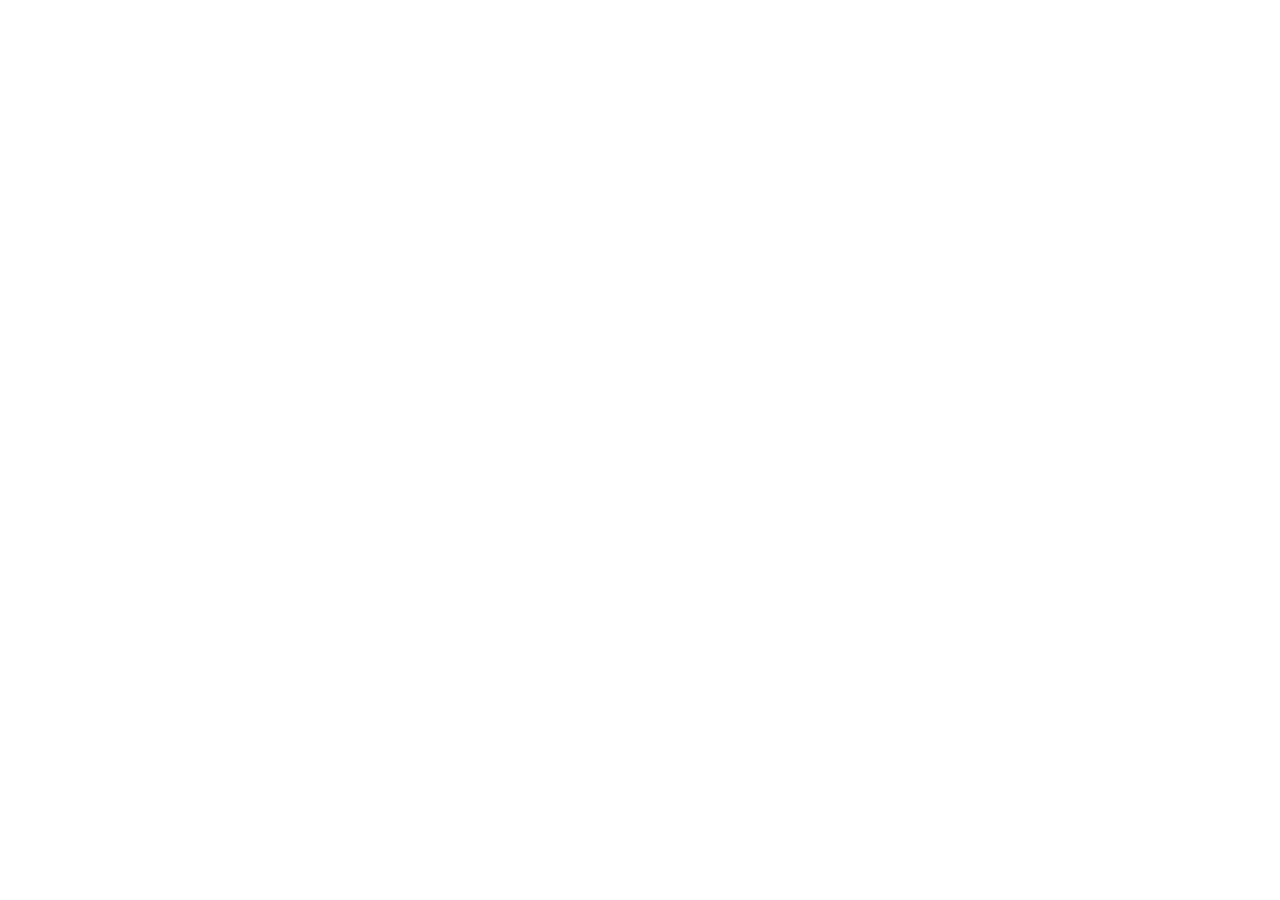
==== index.html @ f820f3e2 "Created new folders and linked my css to html" ====
<!DOCTYPE html>
<html lang="en">
<head>
    <meta charset="UTF-8">
    <meta name="viewport" content="width=device-width, initial-scale=1.0">
    <title>Home</title>
    <link rel = "stylesheet" href = "style.css">
</head>
<body>
    
</body>
</html>
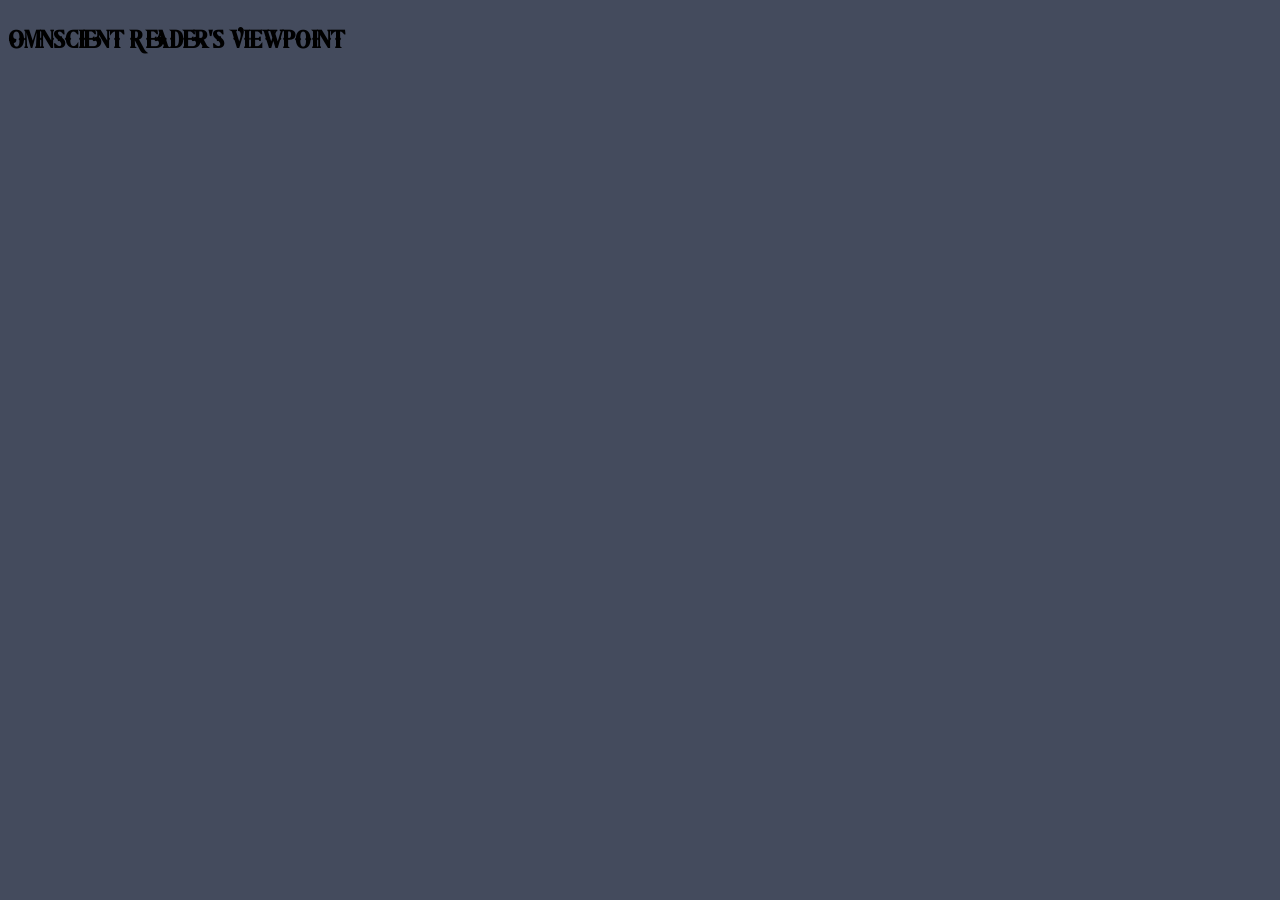
==== commit ba86b177: "Added header! Font works :)" ====
--- a/index.html
+++ b/index.html
@@ -7,6 +7,6 @@
     <link rel = "stylesheet" href = "style.css">
 </head>
 <body>
-    
+    <h1>Omnscient Reader's Viewpoint</h1>
 </body>
 </html>
--- a/style.css
+++ b/style.css
@@ -0,0 +1,14 @@
+@font-face {
+    font-family: "Header";
+    src: url(Fonts/TheCheelaved-Regular.ttf) format("truetype");
+    font-weight: normal;
+    font-style: normal;
+}
+
+body{
+    background-color: #444b5d;
+}
+
+h1{
+    font-family: "Header", sans-serif;
+}
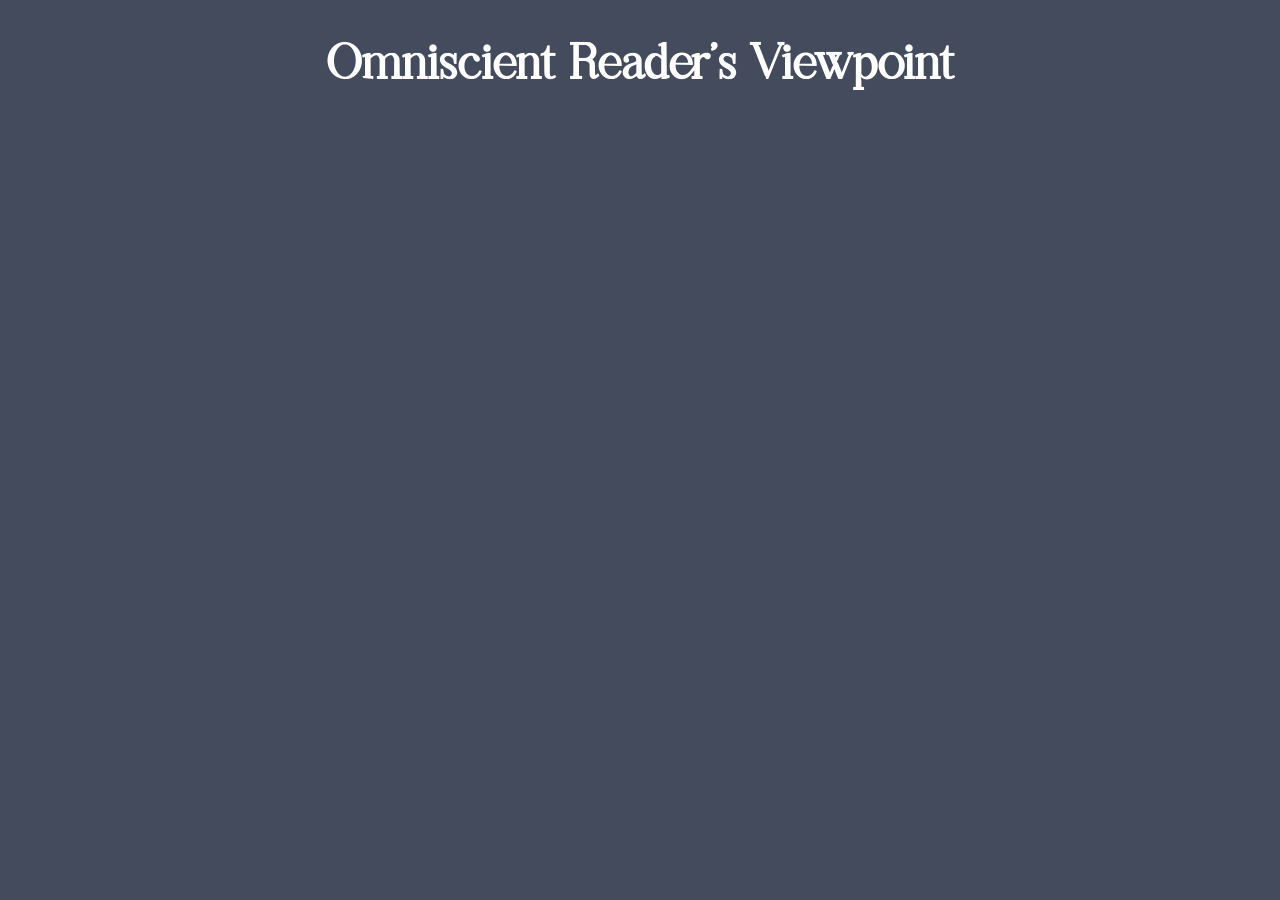
==== commit d82beb9a: "I tried a few different fonts and they're all ugly ngl BUT I FOUND THE ONE. so I'm happy" ====
--- a/index.html
+++ b/index.html
@@ -5,8 +5,10 @@
     <meta name="viewport" content="width=device-width, initial-scale=1.0">
     <title>Home</title>
     <link rel = "stylesheet" href = "style.css">
-</head>
+<link rel="preconnect" href="https://fonts.googleapis.com">
+<link rel="preconnect" href="https://fonts.gstatic.com" crossorigin>
+<link href="https://fonts.googleapis.com/css2?family=Lora:ital@0;1&display=swap" rel="stylesheet">
 <body>
-    <h1>Omnscient Reader's Viewpoint</h1>
+    <h1>Omniscient Reader's Viewpoint</h1>
 </body>
 </html>
--- a/style.css
+++ b/style.css
@@ -1,6 +1,6 @@
-@font-face {
-    font-family: "Header";
-    src: url(Fonts/TheCheelaved-Regular.ttf) format("truetype");
+@font-face{
+    font-family: "Aethelion";
+    src: url("Fonts/aethelion-free.regular.ttf") format("truetype");
     font-weight: normal;
     font-style: normal;
 }
@@ -10,5 +10,9 @@
 }
 
 h1{
-    font-family: "Header", sans-serif;
+    font-family: "Aethelion";
+    color:#ffffff;
+    font-size: 50px;
+    text-align: center;
+
 }
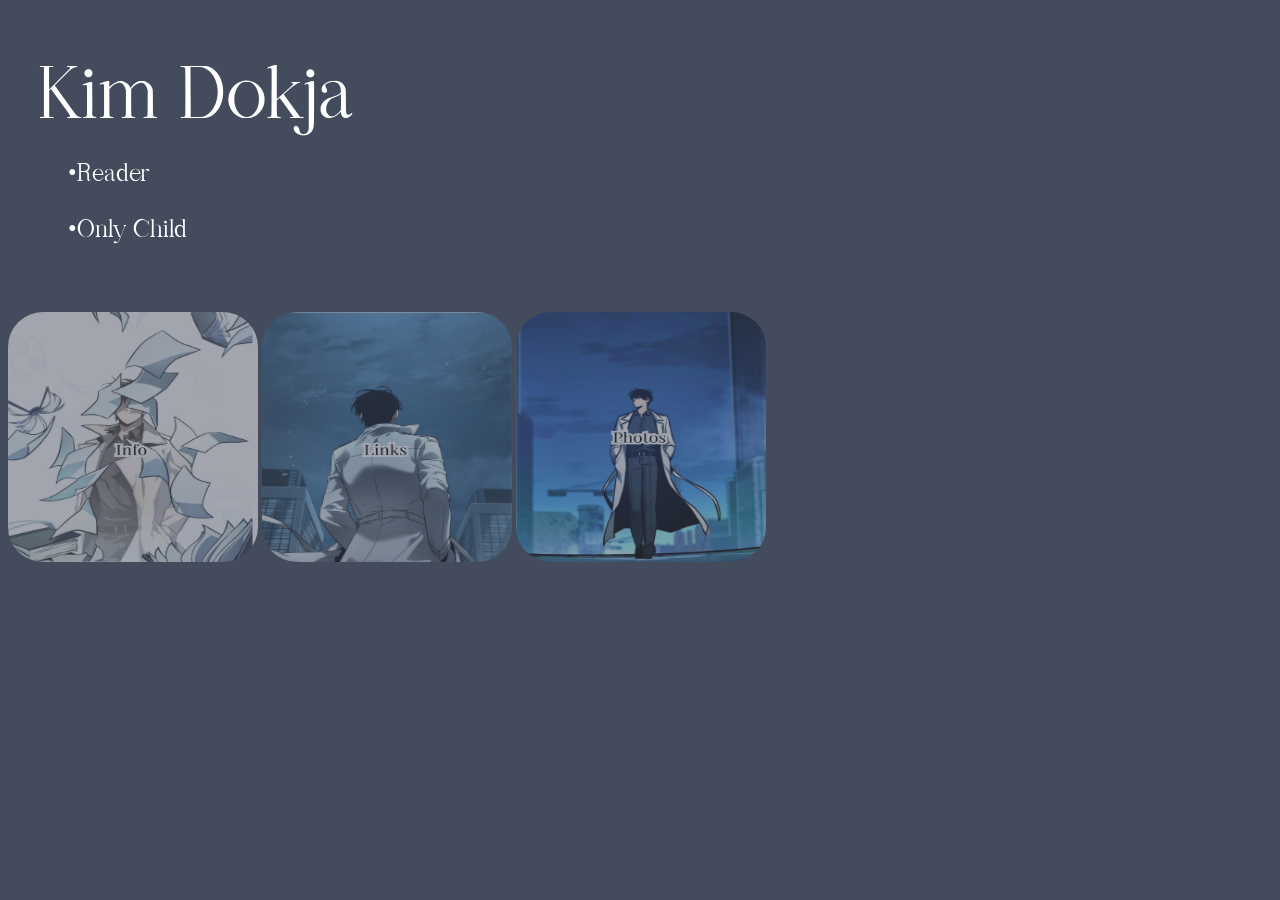
==== commit ffc7d238: "Added a paragraph element, a few images and redid the front page kinda" ====
--- a/index.html
+++ b/index.html
@@ -9,6 +9,12 @@
 <link rel="preconnect" href="https://fonts.gstatic.com" crossorigin>
 <link href="https://fonts.googleapis.com/css2?family=Lora:ital@0;1&display=swap" rel="stylesheet">
 <body>
-    <h1>Omniscient Reader's Viewpoint</h1>
+    <h1>Kim Dokja</h1>
+    <p>•Reader</p>
+    <p>•Only Child</p>
+    <img class = "bob" src ="Images/Info.png">
+    <img class = "bob1" src ="Images/Links.png">
+    <img class = "bob2" src ="Images/Links (4).png">
+
 </body>
 </html>
--- a/style.css
+++ b/style.css
@@ -12,7 +12,49 @@
 h1{
     font-family: "Aethelion";
     color:#ffffff;
-    font-size: 50px;
-    text-align: center;
+    font-size: 75px;
+    text-align: left;
+    font-weight: 100;
+    position: relative;
+    left: 30px;
+}
 
+p{
+    font-family: "Aethelion";
+    color:white;
+    font-size: 24.5px;
+    position:relative;
+    left: 60px;
+    top:-40px;
+}
+
+.holder1{
+    height: 250px;
+    width: 250px;
+    background-color: #7486b5;
+    border-radius: 35px;
+}
+
+.bob{
+    height: 250px;
+    width: 250px;
+    background-color: #7486b5;
+    border-radius: 35px;
+    opacity: 50%;
+}
+
+.bob1{
+    height: 250px;
+    width: 250px;
+    background-color: #7486b5;
+    border-radius: 35px;
+    opacity: 50%;
+}
+
+.bob2{
+    height: 250px;
+    width: 250px;
+    background-color: #7486b5;
+    border-radius: 35px;
+    opacity: 50%;
 }
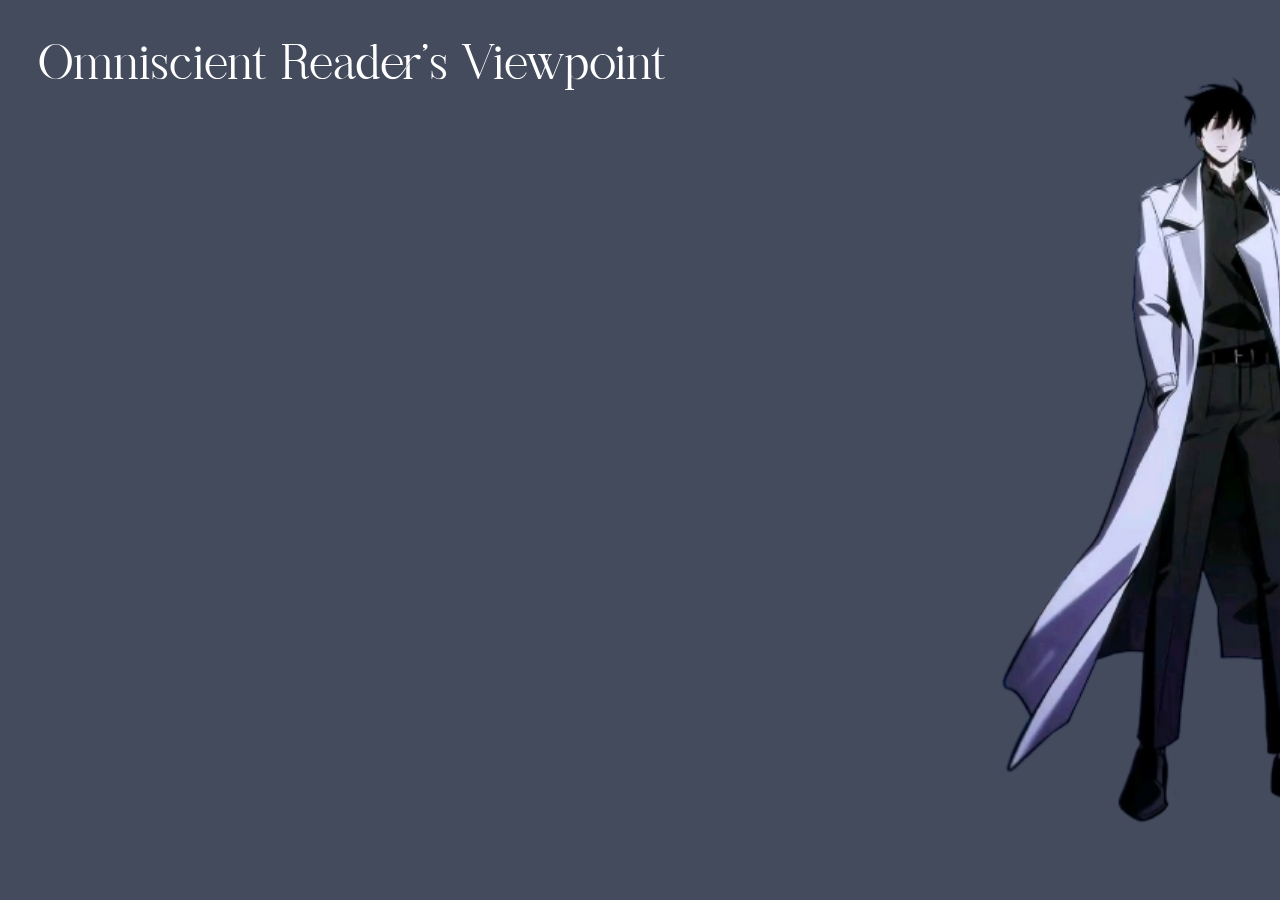
==== commit 1ebae0c9: "I added my image and like styled it AND STUFF" ====
--- a/index.html
+++ b/index.html
@@ -9,12 +9,7 @@
 <link rel="preconnect" href="https://fonts.gstatic.com" crossorigin>
 <link href="https://fonts.googleapis.com/css2?family=Lora:ital@0;1&display=swap" rel="stylesheet">
 <body>
-    <h1>Kim Dokja</h1>
-    <p>•Reader</p>
-    <p>•Only Child</p>
-    <img class = "bob" src ="Images/Info.png">
-    <img class = "bob1" src ="Images/Links.png">
-    <img class = "bob2" src ="Images/Links (4).png">
-
+    <h1>Omniscient Reader's Viewpoint</h1>
+    <img  class = "p1" src = "Images/KD1.png"></img>
 </body>
 </html>
--- a/style.css
+++ b/style.css
@@ -12,49 +12,16 @@
 h1{
     font-family: "Aethelion";
     color:#ffffff;
-    font-size: 75px;
+    font-size: 50px;
     text-align: left;
     font-weight: 100;
     position: relative;
     left: 30px;
 }
 
-p{
-    font-family: "Aethelion";
-    color:white;
-    font-size: 24.5px;
-    position:relative;
-    left: 60px;
-    top:-40px;
-}
-
-.holder1{
-    height: 250px;
-    width: 250px;
-    background-color: #7486b5;
-    border-radius: 35px;
-}
-
-.bob{
-    height: 250px;
-    width: 250px;
-    background-color: #7486b5;
-    border-radius: 35px;
-    opacity: 50%;
-}
-
-.bob1{
-    height: 250px;
-    width: 250px;
-    background-color: #7486b5;
-    border-radius: 35px;
-    opacity: 50%;
-}
-
-.bob2{
-    height: 250px;
-    width: 250px;
-    background-color: #7486b5;
-    border-radius: 35px;
-    opacity: 50%;
+.p1{
+    position: absolute;
+    height: 900px;
+    left: 970px;
+    top: -40px;
 }
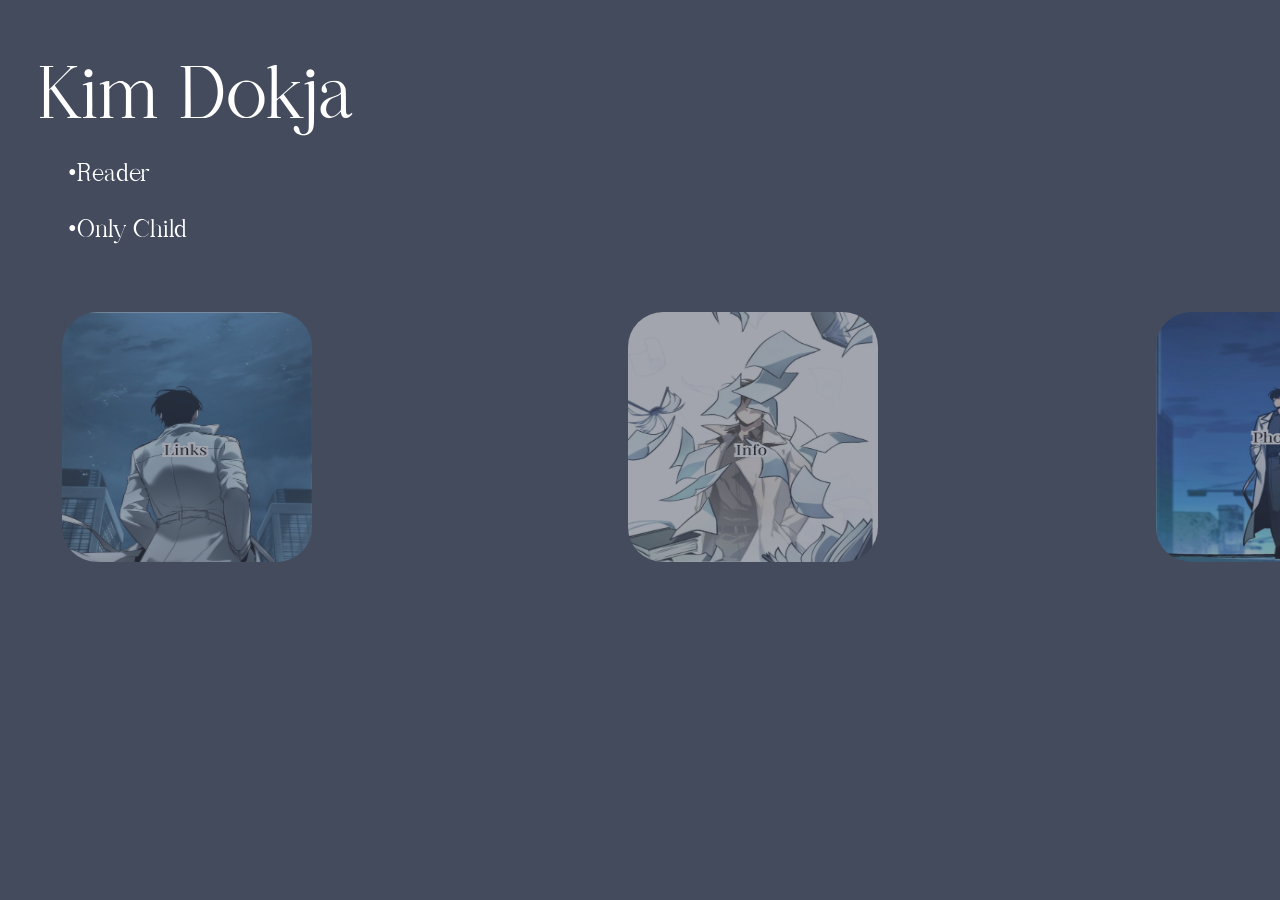
==== commit 2c28b4fe: "tryna turn the image into a button.." ====
--- a/index.html
+++ b/index.html
@@ -9,7 +9,12 @@
 <link rel="preconnect" href="https://fonts.gstatic.com" crossorigin>
 <link href="https://fonts.googleapis.com/css2?family=Lora:ital@0;1&display=swap" rel="stylesheet">
 <body>
-    <h1>Omniscient Reader's Viewpoint</h1>
-    <img  class = "p1" src = "Images/KD1.png"></img>
+    <h1>Kim Dokja</h1>
+    <p>•Reader</p>
+    <p>•Only Child</p>
+    <img class = "bob" src ="Images/Info.png">
+    <img class = "bob1" src ="Images/Links.png">
+   <a> <img class = "bob2" src ="Images/Links (4).png"> </a>
+
 </body>
 </html>
--- a/style.css
+++ b/style.css
@@ -12,16 +12,67 @@
 h1{
     font-family: "Aethelion";
     color:#ffffff;
-    font-size: 50px;
+    font-size: 75px;
     text-align: left;
     font-weight: 100;
     position: relative;
     left: 30px;
 }
 
-.p1{
-    position: absolute;
-    height: 900px;
-    left: 970px;
-    top: -40px;
-}+p{
+    font-family: "Aethelion";
+    color:white;
+    font-size: 24.5px;
+    position:relative;
+    left: 60px;
+    top:-40px;
+}
+
+.holder1{
+    height: 250px;
+    width: 250px;
+    background-color: #7486b5;
+    border-radius: 35px;
+}
+
+.bob{
+    height: 250px;
+    width: 250px;
+    background-color: #7486b5;
+    border-radius: 35px;
+    opacity: 50%;
+    position: relative;
+    left: 620px;
+
+}
+
+.bob1{
+    height: 250px;
+    width: 250px;
+    background-color: #7486b5;
+    border-radius: 35px;
+    opacity: 50%;
+    position: relative;
+    left:-200px;
+}
+
+.bob2{
+    height: 250px;
+    width: 250px;
+    background-color: #7486b5;
+    border-radius: 35px;
+    opacity: 50%;
+    position: relative;
+    left:640px
+}
+
+.bob:hover{
+    transform: scale(1.3);
+}
+.bob2:hover{
+    transform: scale(1.3);
+}
+.bob1:hover{
+    transform: scale(1.3);
+}
+
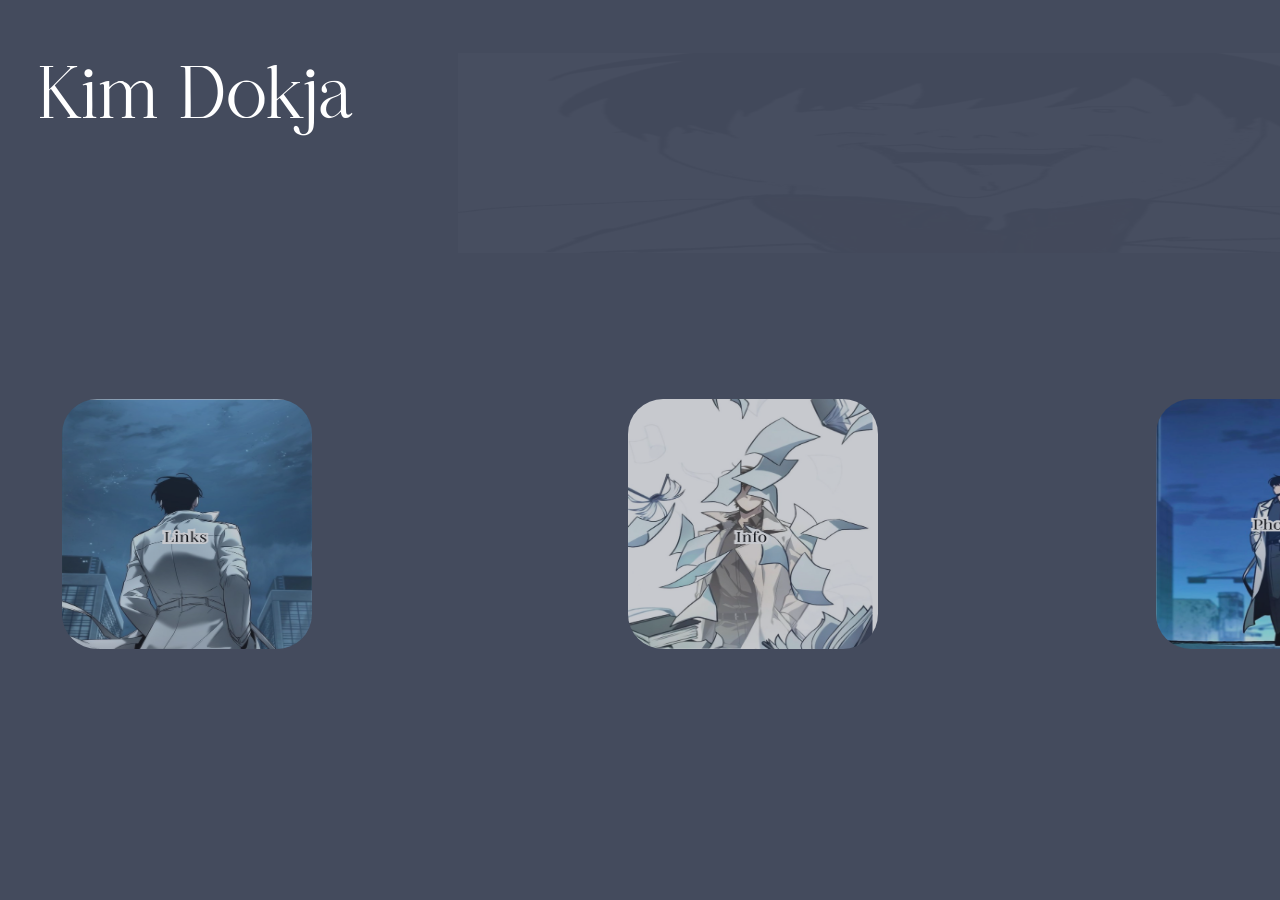
==== commit 9beb1d57: "ADDED MY IMAGE AND MADE IT LOOK DIVALICIOUS AND THEN REMOVED THE PARAGRAPHS AND THEN MOVED EVERYTHIN" ====
--- a/index.html
+++ b/index.html
@@ -10,11 +10,10 @@
 <link href="https://fonts.googleapis.com/css2?family=Lora:ital@0;1&display=swap" rel="stylesheet">
 <body>
     <h1>Kim Dokja</h1>
-    <p>•Reader</p>
-    <p>•Only Child</p>
-    <img class = "bob" src ="Images/Info.png">
-    <img class = "bob1" src ="Images/Links.png">
-   <a> <img class = "bob2" src ="Images/Links (4).png"> </a>
+   <a href = "info.html"><img class = "bob" src ="Images/Info.png"></a>
+    <a href = "links.html"><img class = "bob1" src ="Images/Links.png"></a>
+   <a href = "picture.html"> <img class = "bob2" src ="Images/Links (4).png"> </a>
+   <img class ="freak" src ="Images/freak.jpg">
 
 </body>
 </html>
--- a/style.css
+++ b/style.css
@@ -28,21 +28,15 @@
     top:-40px;
 }
 
-.holder1{
-    height: 250px;
-    width: 250px;
-    background-color: #7486b5;
-    border-radius: 35px;
-}
-
 .bob{
     height: 250px;
     width: 250px;
     background-color: #7486b5;
     border-radius: 35px;
-    opacity: 50%;
+    opacity: 70%;
     position: relative;
     left: 620px;
+    top: 200px;
 
 }
 
@@ -51,9 +45,11 @@
     width: 250px;
     background-color: #7486b5;
     border-radius: 35px;
-    opacity: 50%;
+    opacity: 70%;
     position: relative;
     left:-200px;
+    top: 200px;
+
 }
 
 .bob2{
@@ -61,9 +57,10 @@
     width: 250px;
     background-color: #7486b5;
     border-radius: 35px;
-    opacity: 50%;
+    opacity: 70%;
     position: relative;
-    left:640px
+    left:640px;
+    top: 200px;
 }
 
 .bob:hover{
@@ -76,3 +73,11 @@
     transform: scale(1.3);
 }
 
+.freak{
+    height:200px;
+    width:1000px;
+    position: relative;
+    bottom:400px;
+    left: 450px;
+    opacity: 2%;
+}
